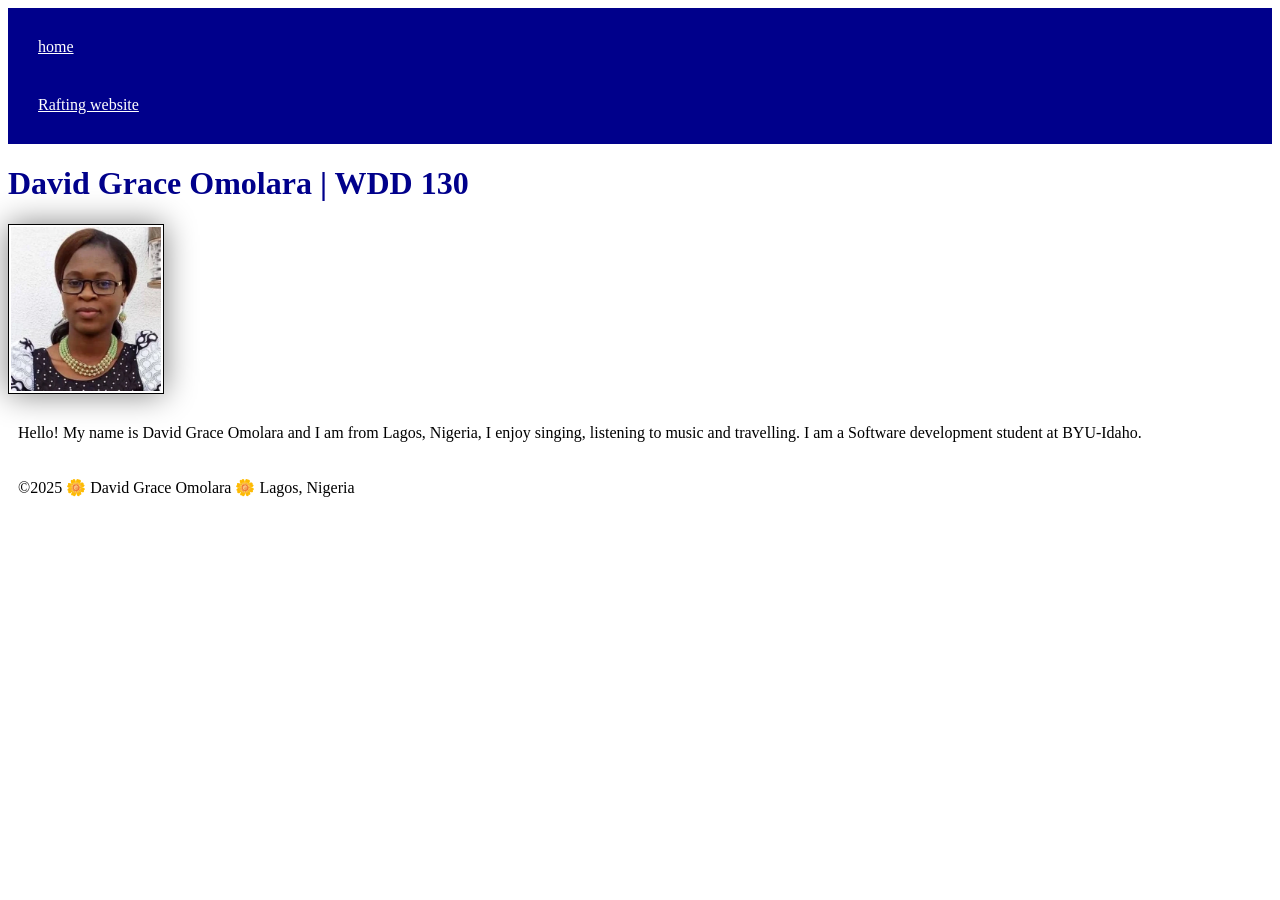
==== index.html @ 09b067d7 "box-model added" ====
<!DOCTYPE html>
<html lang="en-US">

<head>
    <meta charset="utf-8">
    <meta name="viewpoint" content="width=device-width, initial-scaale=1.0">
    <title>David Grace Omolara | WDD130</title>
    <link rel="stylesheet" href="styles/styles.css">
</head>

<body>
    <header>
        <nav>
            <a href="#">home</a>
            <a href="wwr/">Rafting website</a>
        </nav>
    </header>
    <main>
        <h1>David Grace Omolara | WDD 130 </h1>
        <img src="images/profille.webp" alt="Hellow,my name is David Grace Omoolara" width="200">
        <p>Hello! My name is David Grace Omolara and I am from Lagos, Nigeria, I enjoy singing, listening to music and
            travelling. I am a Software development student at BYU-Idaho.</p>
    </main>
    <footer>
        <p>©2025 🌼 David Grace Omolara 🌼 Lagos, Nigeria</p>
    </footer>
</body>

</html>
---- styles/styles.css ----
nav {
    background-color: darkblue;
    padding: 10px;
}

nav a {
    color: white;
    display: block;
    padding: 20px;
}

h1 {
    color: darkblue;
}

img {
    width: 150px;
    height: auto;
    border: 1px solid black;
    padding: 2px;
    box-shadow: 0 0 30px gray;
}

p {
    padding: 10px;
}
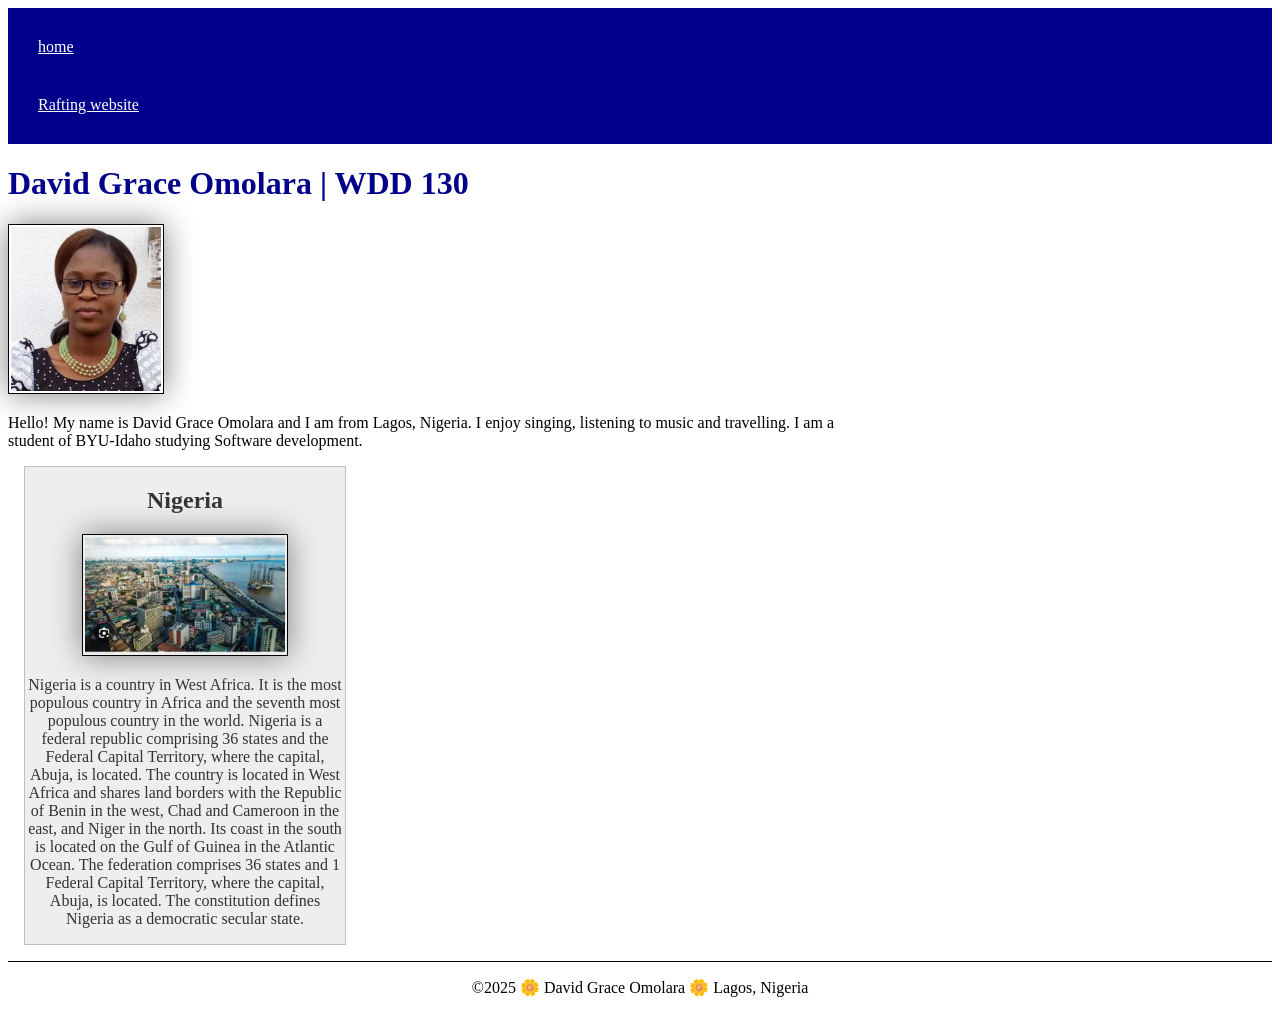
==== commit cb622333: "index added" ====
--- a/index.html
+++ b/index.html
@@ -5,6 +5,8 @@
     <meta charset="utf-8">
     <meta name="viewpoint" content="width=device-width, initial-scaale=1.0">
     <title>David Grace Omolara | WDD130</title>
+    <meta name="description" content=" David Grace Omolara's BYU-Idaho WDD130 Course Home page">
+    <meta name=" Author" content=" David Grace Omolara">
     <link rel="stylesheet" href="styles/styles.css">
 </head>
 
@@ -18,9 +20,21 @@
     <main>
         <h1>David Grace Omolara | WDD 130 </h1>
         <img src="images/profille.webp" alt="Hellow,my name is David Grace Omoolara" width="200">
-        <p>Hello! My name is David Grace Omolara and I am from Lagos, Nigeria, I enjoy singing, listening to music and
-            travelling. I am a Software development student at BYU-Idaho.</p>
+        <p>Hello! My name is David Grace Omolara and I am from Lagos, Nigeria. I enjoy singing, listening to music and
+            travelling. I am a student of BYU-Idaho studying Software development.</p>
     </main>
+    <aside>
+        <h2> Nigeria </h2>
+        <img src="images/Nigeria.webp" alt=" Brief discription of Nigeria ">
+        <p>
+            Nigeria is a country in West Africa. It is the most populous country in Africa and the seventh most populous
+            country in the world. Nigeria is a federal republic comprising 36 states and the Federal Capital Territory,
+            where the capital, Abuja, is located. The country is located in West Africa and shares land borders with the
+            Republic of Benin in the west, Chad and Cameroon in the east, and Niger in the north. Its coast in the south
+            is located on the Gulf of Guinea in the Atlantic Ocean. The federation comprises 36 states and 1 Federal
+            Capital Territory, where the capital, Abuja, is located. The constitution defines Nigeria as a democratic
+            secular state.</p>
+    </aside>
     <footer>
         <p>©2025 🌼 David Grace Omolara 🌼 Lagos, Nigeria</p>
     </footer>
--- a/styles/styles.css
+++ b/styles/styles.css
@@ -23,4 +23,38 @@
 
 p {
     padding: 10px;
+}
+
+main {
+    max-width: 840px;
+}
+
+aside {
+    width: 20rem;
+    margin: 1rem;
+    border: 1px solid rgb(0 0 0/0.2);
+    /*1️⃣*/
+    background-color: #eee;
+    color: #333;
+    text-align: center;
+}
+
+aside img {
+    width: 200px;
+    height: auto;
+}
+
+main img {
+    width: 150px;
+    height: auto;
+}
+
+p {
+    padding: 0;
+}
+
+footer {
+    margin-top: 15px;
+    border-top: 1px solid #000;
+    text-align: center;
 }
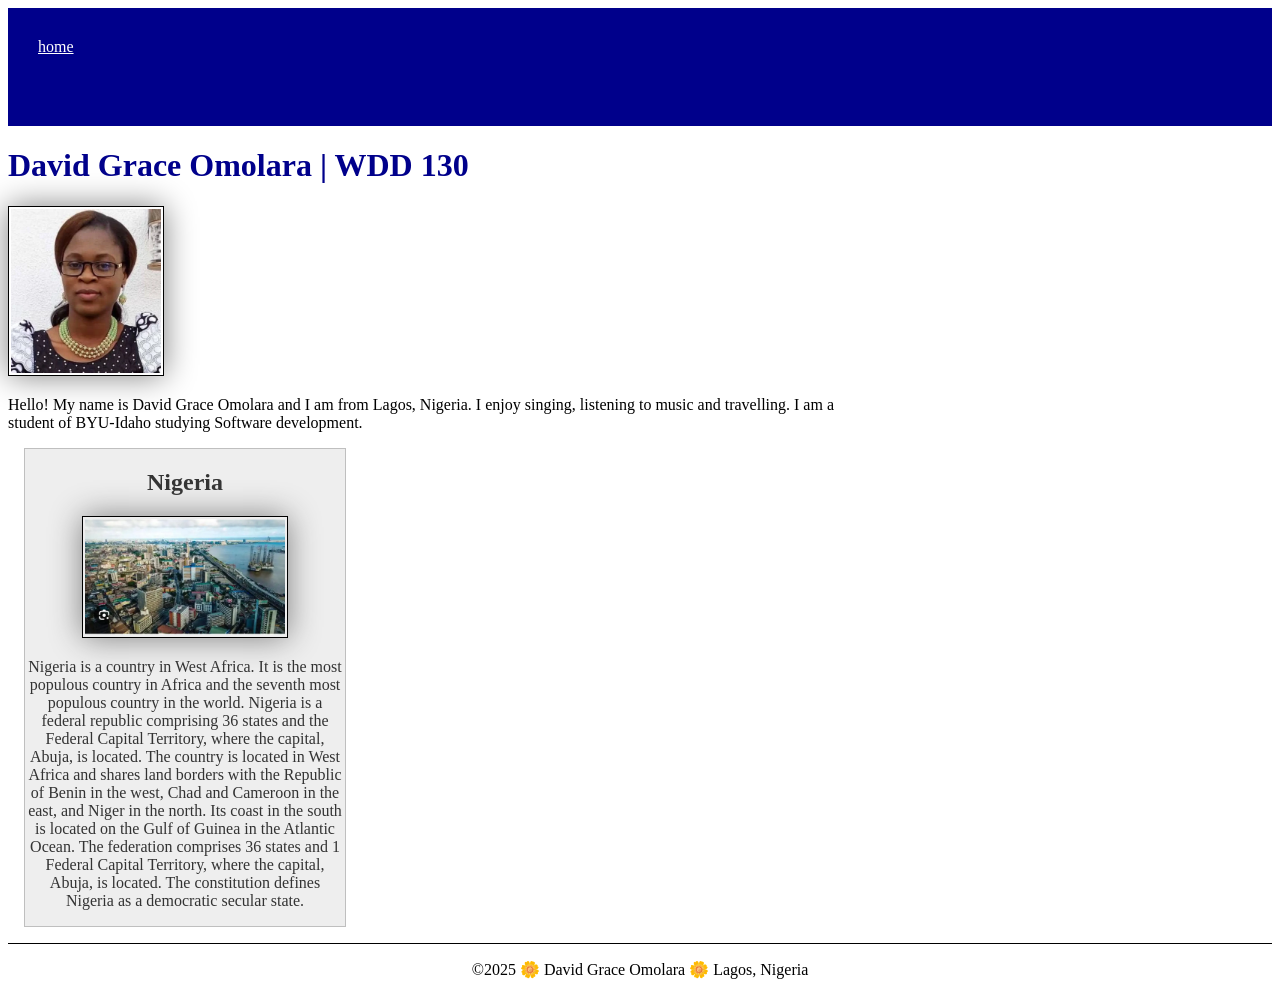
==== commit e803f3e6: "wdd130" ====
--- a/index.html
+++ b/index.html
@@ -14,7 +14,7 @@
     <header>
         <nav>
             <a href="#">home</a>
-            <a href="wwr/">Rafting website</a>
+            <a href="wwr/Raftingwebsite"></a>
         </nav>
     </header>
     <main>
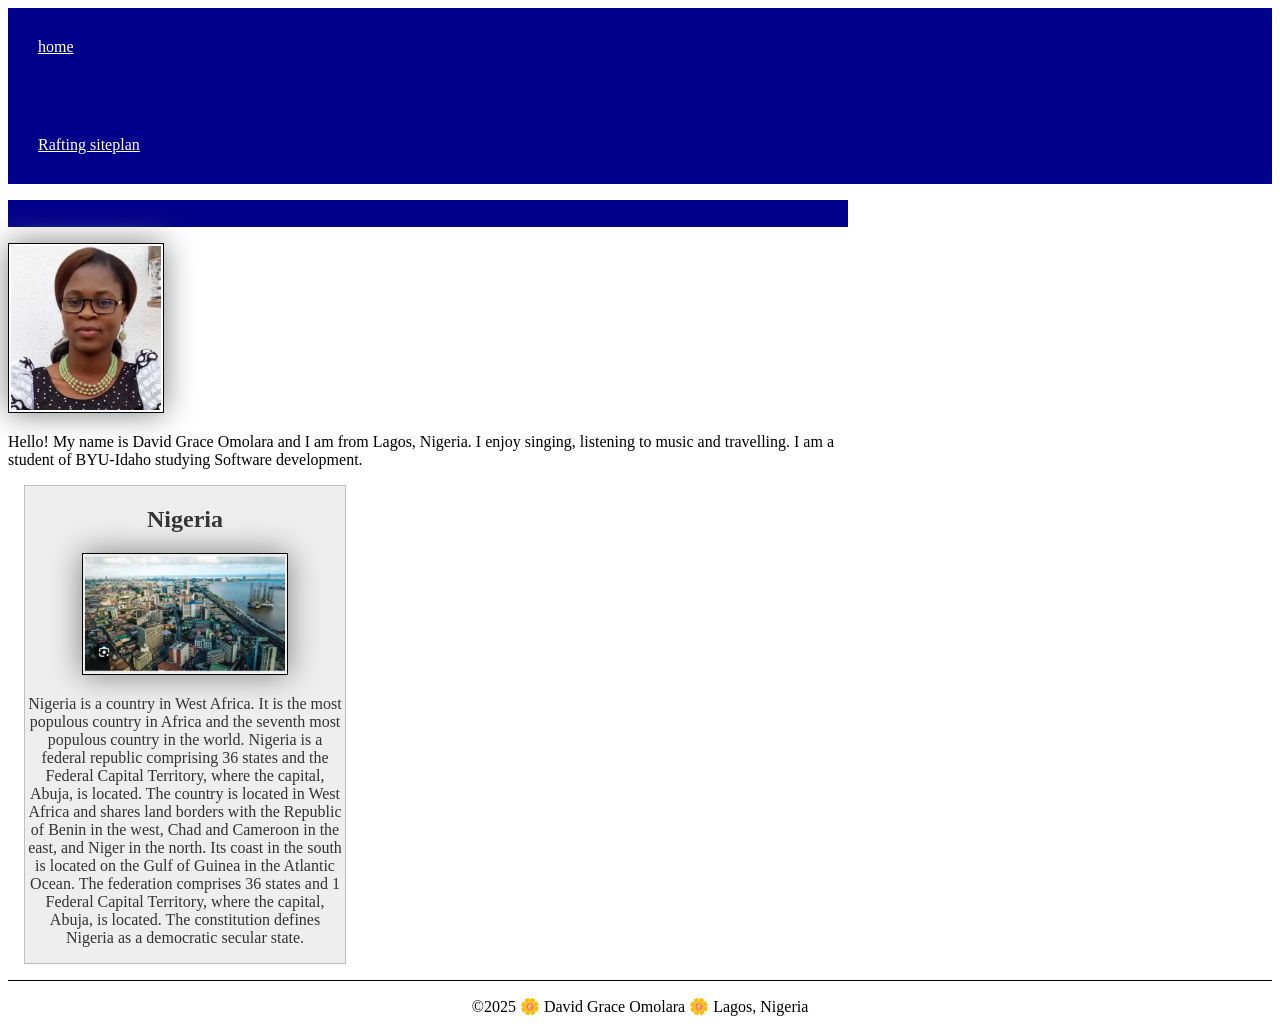
==== commit 2b2c9c43: "index updated" ====
--- a/index.html
+++ b/index.html
@@ -2,6 +2,7 @@
 <html lang="en-US">
 
 <head>
+    <!-- code comments praticegg -->
     <meta charset="utf-8">
     <meta name="viewpoint" content="width=device-width, initial-scaale=1.0">
     <title>David Grace Omolara | WDD130</title>
@@ -14,7 +15,8 @@
     <header>
         <nav>
             <a href="#">home</a>
-            <a href="wwr/Raftingwebsite"></a>
+            <a href="wwr/raftingwebsite"></a>
+            <a href="wwr/site-plan-rafting.html">Rafting siteplan</a>
         </nav>
     </header>
     <main>
--- a/styles/styles.css
+++ b/styles/styles.css
@@ -1,3 +1,25 @@
+:root {
+    --heading-background-color: darkblue;
+    --heading-font-size: 1.5rem;
+    --padding: 10px;
+    --border: 1px solid #000;
+    --height: auto;
+}
+
+h1 {
+    background-color: var(--heading-background-color);
+    font-size: var(--heading-font-size);
+}
+
+p {
+    padding: var(--padding);
+}
+
+img {
+    height: var(--height);
+    border: var(--border);
+}
+
 nav {
     background-color: darkblue;
     padding: 10px;
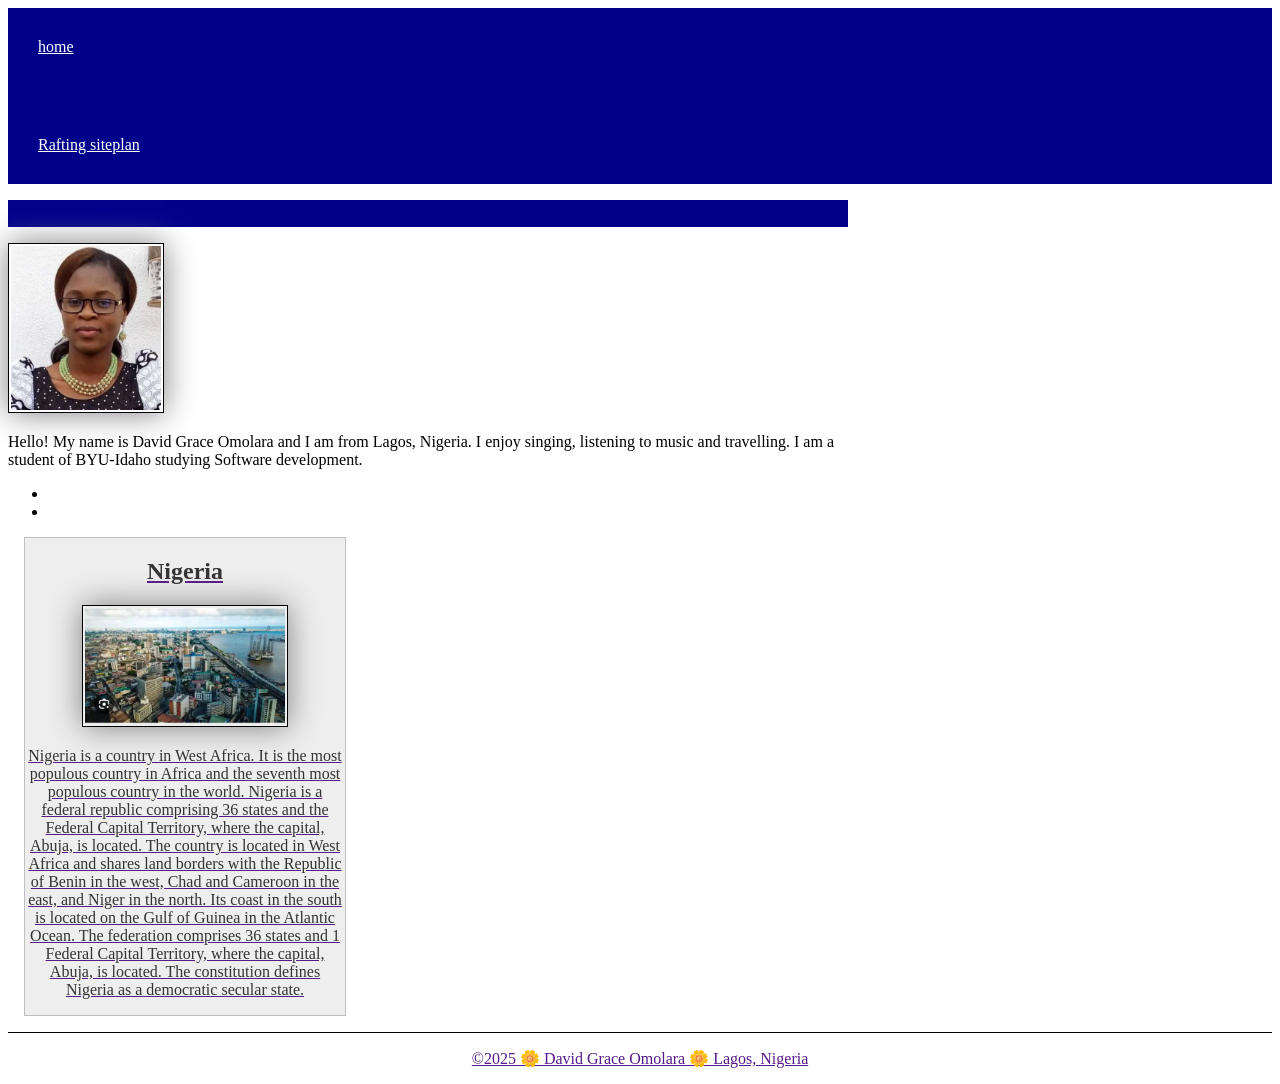
==== commit 493cf94c: "overlay added" ====
--- a/index.html
+++ b/index.html
@@ -2,7 +2,6 @@
 <html lang="en-US">
 
 <head>
-    <!-- code comments praticegg -->
     <meta charset="utf-8">
     <meta name="viewpoint" content="width=device-width, initial-scaale=1.0">
     <title>David Grace Omolara | WDD130</title>
@@ -24,6 +23,10 @@
         <img src="images/profille.webp" alt="Hellow,my name is David Grace Omoolara" width="200">
         <p>Hello! My name is David Grace Omolara and I am from Lagos, Nigeria. I enjoy singing, listening to music and
             travelling. I am a student of BYU-Idaho studying Software development.</p>
+            <ul>
+                <li><a href=" "<a/></li>
+                <li><a href=""<a/></li>
+            </ul>
     </main>
     <aside>
         <h2> Nigeria </h2>
@@ -41,5 +44,5 @@
         <p>©2025 🌼 David Grace Omolara 🌼 Lagos, Nigeria</p>
     </footer>
 </body>
-
+<!--  19 March, 2025 -->
 </html>
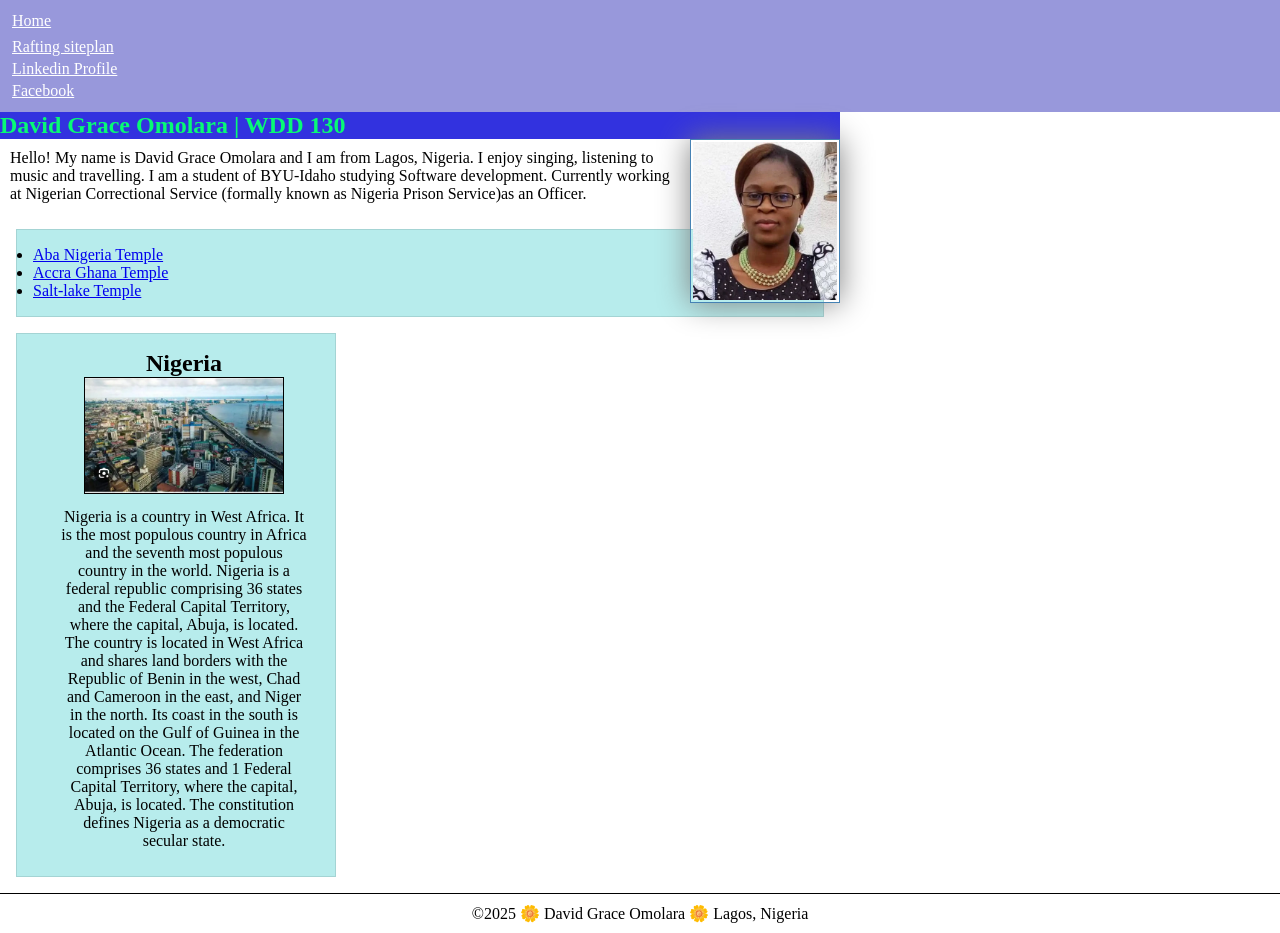
==== commit a8df7008: "index updated" ====
--- a/index.html
+++ b/index.html
@@ -1,3 +1,4 @@
+<!--  19 March, 2025 -->
 <!DOCTYPE html>
 <html lang="en-US">
 
@@ -13,36 +14,49 @@
 <body>
     <header>
         <nav>
-            <a href="#">home</a>
-            <a href="wwr/raftingwebsite"></a>
+            <a href="#">Home</a>
+            <a href="wwr/rafting-website"></a>
             <a href="wwr/site-plan-rafting.html">Rafting siteplan</a>
+            <a href="https://www.linkedin.com/in/grace-david-549001131">Linkedin Profile</a>
+            <a href="https://www.facebook.com/larryg4real"> Facebook </a>
         </nav>
     </header>
     <main>
         <h1>David Grace Omolara | WDD 130 </h1>
         <img src="images/profille.webp" alt="Hellow,my name is David Grace Omoolara" width="200">
         <p>Hello! My name is David Grace Omolara and I am from Lagos, Nigeria. I enjoy singing, listening to music and
-            travelling. I am a student of BYU-Idaho studying Software development.</p>
-            <ul>
-                <li><a href=" "<a/></li>
-                <li><a href=""<a/></li>
-            </ul>
+            travelling. I am a student of BYU-Idaho studying Software development. Currently working at Nigerian
+            Correctional Service (formally known as Nigeria Prison Service)as an Officer.</p>
+        <ul class="box">
+            <li><a href="https://www.churchofjesuschrist.org/temples/details/aba-nigeria-temple?lang=eng"
+                    target="_blank">Aba Nigeria Temple </a></li>
+            <li><a href="https://www.churchofjesuschrist.org/temples/details/accra-ghana-temple?lang=eng"
+                    target="_blank"> Accra Ghana Temple</a></li>
+            <li><a href=" https://www.churchofjesuschrist.org/temples/details/salt-lake-temple?lang=eng"
+                    target="_blank">Salt-lake Temple</a></li>
+        </ul>
     </main>
-    <aside>
+    <aside class="box indent">
         <h2> Nigeria </h2>
         <img src="images/Nigeria.webp" alt=" Brief discription of Nigeria ">
         <p>
-            Nigeria is a country in West Africa. It is the most populous country in Africa and the seventh most populous
-            country in the world. Nigeria is a federal republic comprising 36 states and the Federal Capital Territory,
-            where the capital, Abuja, is located. The country is located in West Africa and shares land borders with the
-            Republic of Benin in the west, Chad and Cameroon in the east, and Niger in the north. Its coast in the south
+            Nigeria is a country in West Africa. It is the most populous country in Africa and the seventh most
+            populous
+            country in the world. Nigeria is a federal republic comprising 36 states and the Federal Capital
+            Territory,
+            where the capital, Abuja, is located. The country is located in West Africa and shares land borders with
+            the
+            Republic of Benin in the west, Chad and Cameroon in the east, and Niger in the north. Its coast in the
+            south
             is located on the Gulf of Guinea in the Atlantic Ocean. The federation comprises 36 states and 1 Federal
-            Capital Territory, where the capital, Abuja, is located. The constitution defines Nigeria as a democratic
+            Capital Territory, where the capital, Abuja, is located. The constitution defines Nigeria as a
+            democratic
             secular state.</p>
+
     </aside>
     <footer>
         <p>©2025 🌼 David Grace Omolara 🌼 Lagos, Nigeria</p>
     </footer>
 </body>
-<!--  19 March, 2025 -->
+
 </html>
--- a/styles/styles.css
+++ b/styles/styles.css
@@ -1,82 +1,106 @@
-:root {
-    --heading-background-color: darkblue;
-    --heading-font-size: 1.5rem;
-    --padding: 10px;
-    --border: 1px solid #000;
-    --height: auto;
-}
+ * {
+     margin: 0;
+     padding: 0;
+     box-sizing: border-box;
+ }
 
-h1 {
-    background-color: var(--heading-background-color);
-    font-size: var(--heading-font-size);
-}
+ :root {
+     --heading-background-color: rgb(50, 50, 223);
+     --heading-font-size: 1.5rem;
+     --padding: 10px;
+     --border: 1px solid #000;
+     --height: auto;
+ }
 
-p {
-    padding: var(--padding);
-}
+ h1 {
+     background-color: var(--heading-background-color);
+     font-size: var(--heading-font-size);
+ }
 
-img {
-    height: var(--height);
-    border: var(--border);
-}
+ p {
+     padding: var(--padding);
+ }
 
-nav {
-    background-color: darkblue;
-    padding: 10px;
-}
+ img {
+     height: var(--height);
+     border: var(--border);
+ }
 
-nav a {
-    color: white;
-    display: block;
-    padding: 20px;
-}
+ nav {
+     background-color: rgb(152, 152, 219);
+     padding: 10px;
+ }
 
-h1 {
-    color: darkblue;
-}
+ nav a {
+     color: white;
+     display: block;
+     padding: 2px;
+ }
 
-img {
-    width: 150px;
-    height: auto;
-    border: 1px solid black;
-    padding: 2px;
-    box-shadow: 0 0 30px gray;
-}
+ h1 {
+     color: rgb(8, 250, 117);
+ }
 
-p {
-    padding: 10px;
-}
+ p {
+     padding: 10px;
+ }
 
-main {
-    max-width: 840px;
-}
+ main {
+     max-width: 840px;
+ }
 
-aside {
-    width: 20rem;
-    margin: 1rem;
-    border: 1px solid rgb(0 0 0/0.2);
-    /*1️⃣*/
-    background-color: #eee;
-    color: #333;
-    text-align: center;
-}
+ aside {
+     width: 20rem;
+     margin: 1rem;
+     border: 1px solid rgb(0 0 0/0.2);
+     /*1️⃣*/
+     background-color: #eee;
+     color: #333;
+     text-align: center;
+ }
 
-aside img {
-    width: 200px;
-    height: auto;
-}
+ aside img {
+     width: 200px;
+     height: auto;
+     position: relative;
+ }
 
-main img {
-    width: 150px;
-    height: auto;
-}
+ aside h2 {
+     top: 50px;
+     left: 200px;
 
-p {
-    padding: 0;
-}
+ }
 
-footer {
-    margin-top: 15px;
-    border-top: 1px solid #000;
-    text-align: center;
-}+ main img {
+     width: 150px;
+     height: auto;
+     border: 1px solid steelblue;
+     padding: 2px;
+     box-shadow: 0 0 30px gray;
+     /* you most likely will have other declarations here */
+     float: right;
+     margin: 0 0 1rem 1rem;
+ }
+
+ p {
+     padding: 10px;
+ }
+
+ footer {
+     margin-top: 15px;
+     border-top: 1px solid #000;
+     text-align: center;
+ }
+
+ /* class selectors */
+ .box {
+     margin: 1rem;
+     border: 1px solid rgb(0 0 0/10%);
+     padding: 1rem;
+     background-color: rgb(183, 236, 236);
+     color: #000;
+ }
+
+ .indent {
+     padding-left: 2rem;
+ }
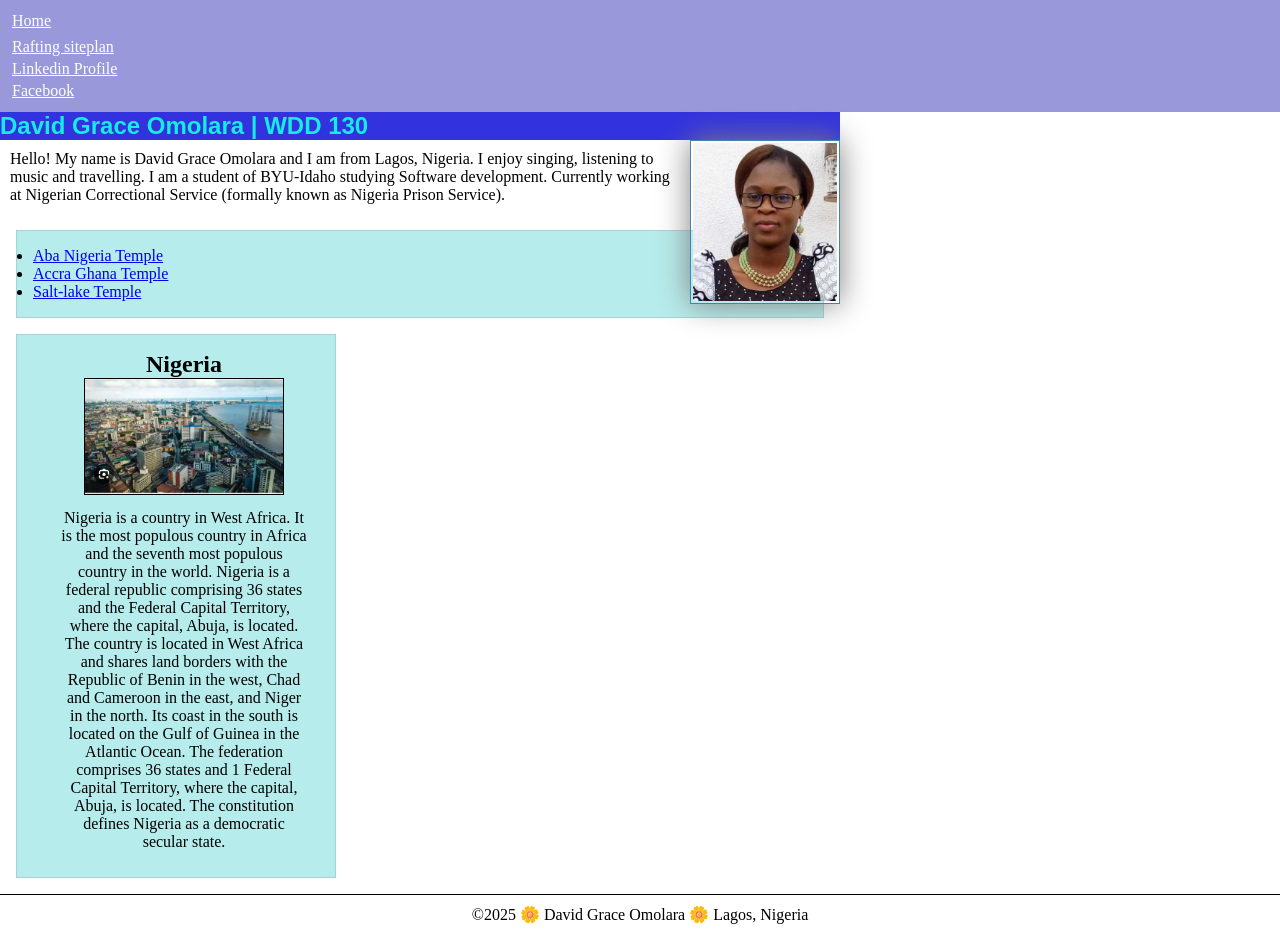
==== commit 6f5b62db: "contact.html updated" ====
--- a/index.html
+++ b/index.html
@@ -26,7 +26,7 @@
         <img src="images/profille.webp" alt="Hellow,my name is David Grace Omoolara" width="200">
         <p>Hello! My name is David Grace Omolara and I am from Lagos, Nigeria. I enjoy singing, listening to music and
             travelling. I am a student of BYU-Idaho studying Software development. Currently working at Nigerian
-            Correctional Service (formally known as Nigeria Prison Service)as an Officer.</p>
+            Correctional Service (formally known as Nigeria Prison Service).</p>
         <ul class="box">
             <li><a href="https://www.churchofjesuschrist.org/temples/details/aba-nigeria-temple?lang=eng"
                     target="_blank">Aba Nigeria Temple </a></li>
--- a/styles/styles.css
+++ b/styles/styles.css
@@ -38,7 +38,16 @@
  }
 
  h1 {
-     color: rgb(8, 250, 117);
+     color: rgb(22, 236, 226)
+ }
+
+ h1 {
+     font-family: Arial, Helvetica, sans-serif;
+ }
+
+ /* font practice */
+ body {
+     font-family: Georgia, 'Times New Roman', Times, serif;
  }
 
  p {
